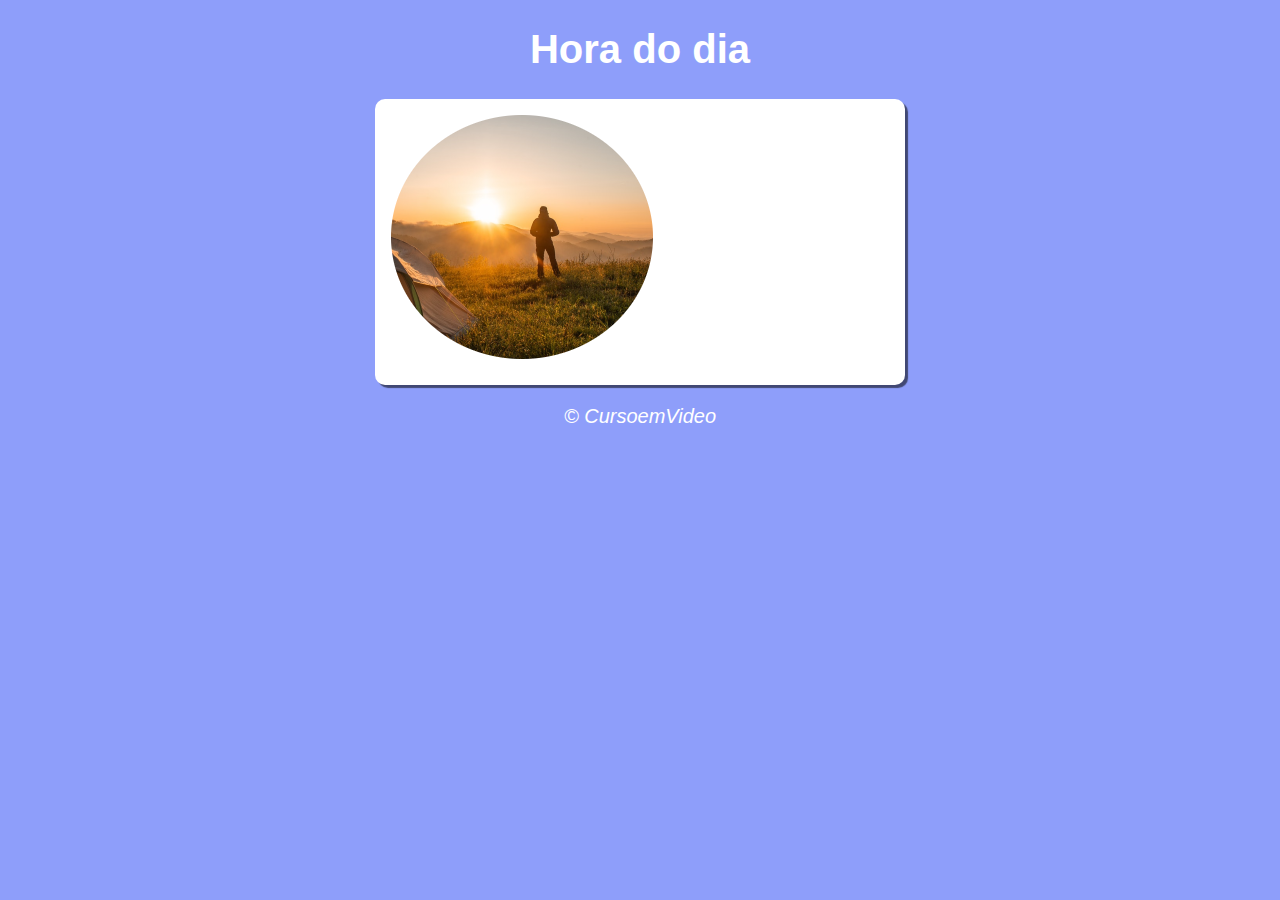
==== horaDia/index.html @ 1a059ba1 "Criando primeiro exercicio" ====
<!DOCTYPE html>
<html lang="pt-br">
<head>
    <meta charset="UTF-8">
    <meta http-equiv="X-UA-Compatible" content="IE=edge">
    <meta name="viewport" content="width=device-width, initial-scale=1.0">
    <title>Hora do dia</title>
    <link rel="stylesheet" href="style.css">
</head>
<body>
    
    <header>
        <h1>Hora do dia</h1>
    </header>
   
    <section>
        <div id="msg">
          
        </div>
        <div id="foto">
          <img src="/img/manha.png" alt="">  
        </div>

    </section>
    <footer>   
        <p>&copy; CursoemVideo</p>
    </footer>

    <script src="script.js"></script>
</body>
</html>
---- horaDia/style.css ----
body{
    background: rgb(142, 158, 250);
    font: normal 15pt arial;
}
header{
    color: white;
    text-align: center;
}

section{
    background: white;
    border-radius: 10px;
    padding: 15px;
    width: 500px;
    margin: auto;
    box-shadow: 3px 3px 1px rgba(0, 0, 0, 0.541);

}


div{

}

footer{
    text-align: center;
    color: white;
    font-style: italic;
}
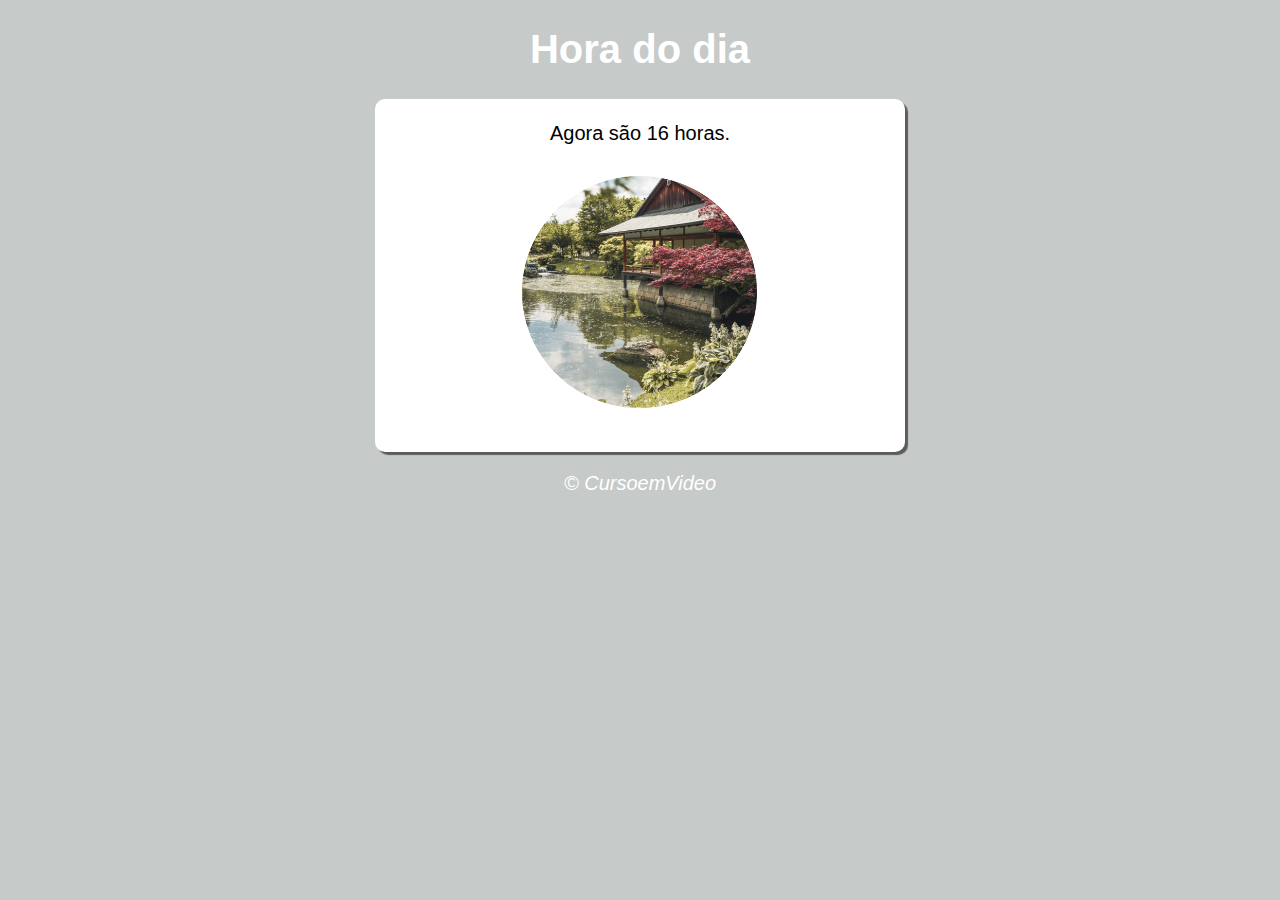
==== commit 7c807631: "finalizando primeiro exercicio" ====
--- a/horaDia/index.html
+++ b/horaDia/index.html
@@ -7,7 +7,7 @@
     <title>Hora do dia</title>
     <link rel="stylesheet" href="style.css">
 </head>
-<body>
+<body onload="carregar()">
     
     <header>
         <h1>Hora do dia</h1>
@@ -15,10 +15,10 @@
    
     <section>
         <div id="msg">
-          
+            
         </div>
         <div id="foto">
-          <img src="/img/manha.png" alt="">  
+          <img id="imagem" src="manha.png" alt="">  
         </div>
 
     </section>
--- a/horaDia/style.css
+++ b/horaDia/style.css
@@ -16,6 +16,10 @@
     box-shadow: 3px 3px 1px rgba(0, 0, 0, 0.541);
 
 }
+div{
+   text-align: center; 
+   padding: 8px;
+}
 
 
 div{
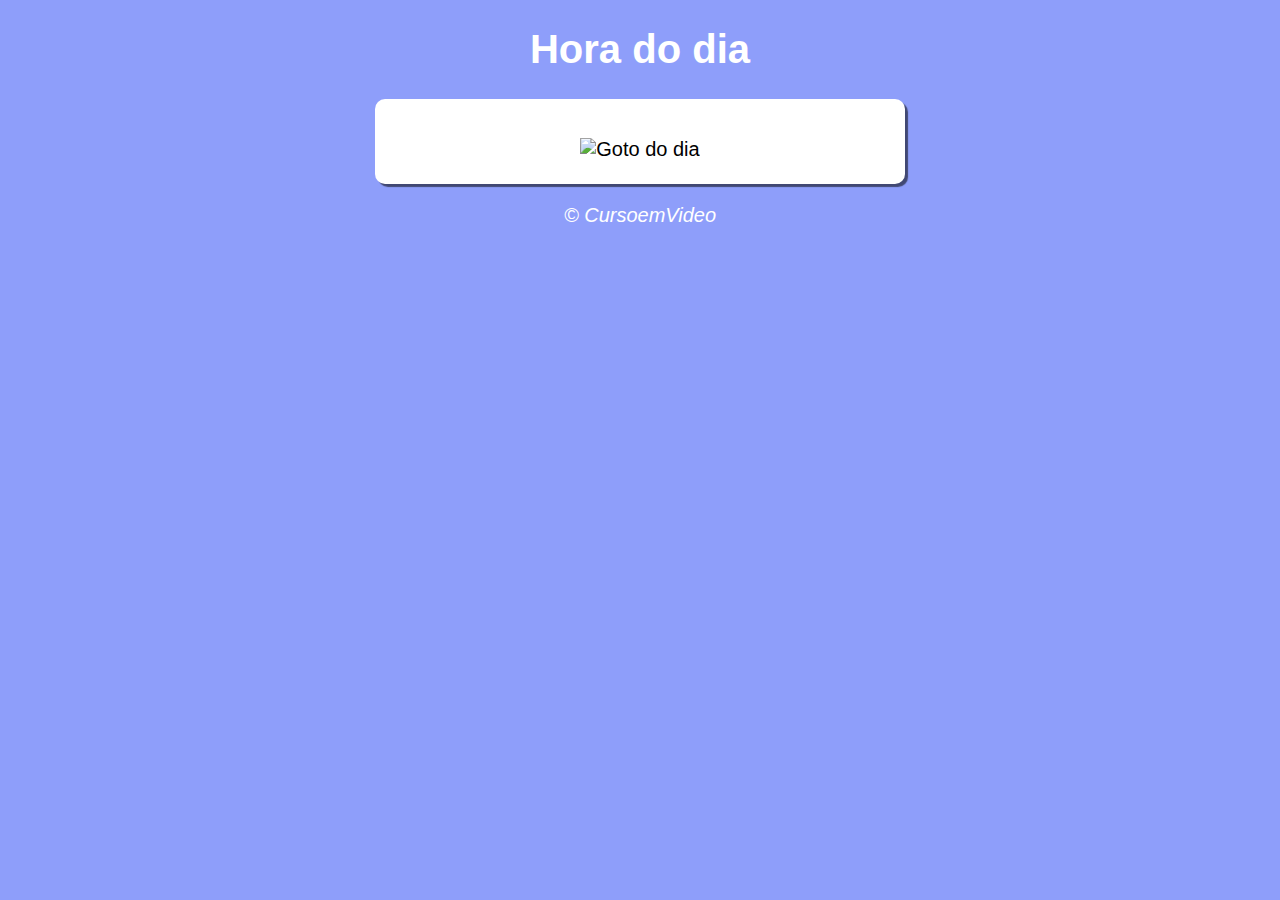
==== commit c40d752b: "Porcaria" ====
--- a/horaDia/index.html
+++ b/horaDia/index.html
@@ -7,7 +7,7 @@
     <title>Hora do dia</title>
     <link rel="stylesheet" href="style.css">
 </head>
-<body onload="carregar()">
+<body>
     
     <header>
         <h1>Hora do dia</h1>
@@ -15,10 +15,10 @@
    
     <section>
         <div id="msg">
-            
+          
         </div>
         <div id="foto">
-          <img id="imagem" src="manha.png" alt="">  
+          <img id="imagem" src="/img/manha.png" alt="Goto do dia">  
         </div>
 
     </section>
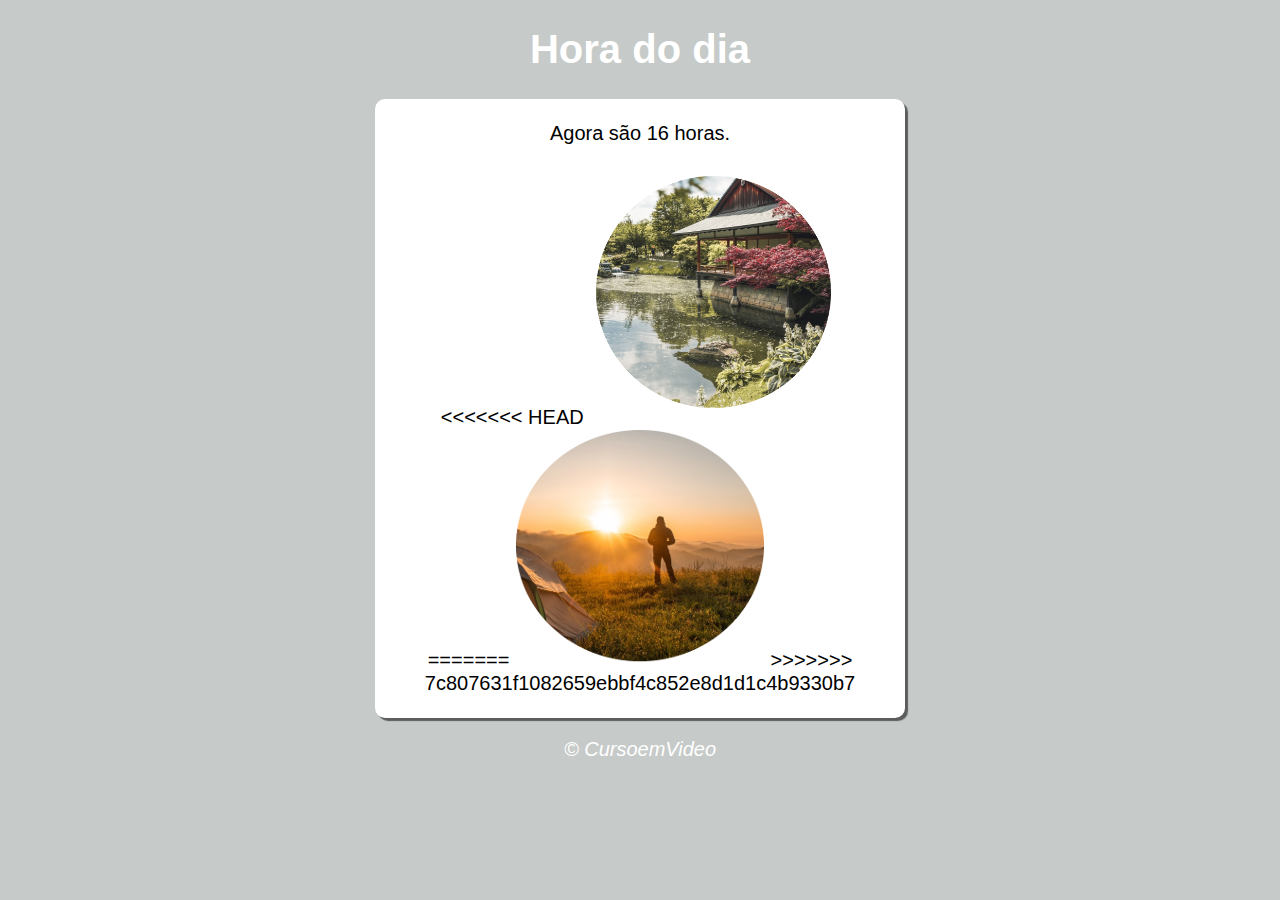
==== commit edde8963: "Merge dessa porcaria" ====
--- a/horaDia/index.html
+++ b/horaDia/index.html
@@ -7,7 +7,7 @@
     <title>Hora do dia</title>
     <link rel="stylesheet" href="style.css">
 </head>
-<body>
+<body onload="carregar()">
     
     <header>
         <h1>Hora do dia</h1>
@@ -15,10 +15,14 @@
    
     <section>
         <div id="msg">
-          
+            
         </div>
         <div id="foto">
+<<<<<<< HEAD
           <img id="imagem" src="/img/manha.png" alt="Goto do dia">  
+=======
+          <img id="imagem" src="manha.png" alt="">  
+>>>>>>> 7c807631f1082659ebbf4c852e8d1d1c4b9330b7
         </div>
 
     </section>
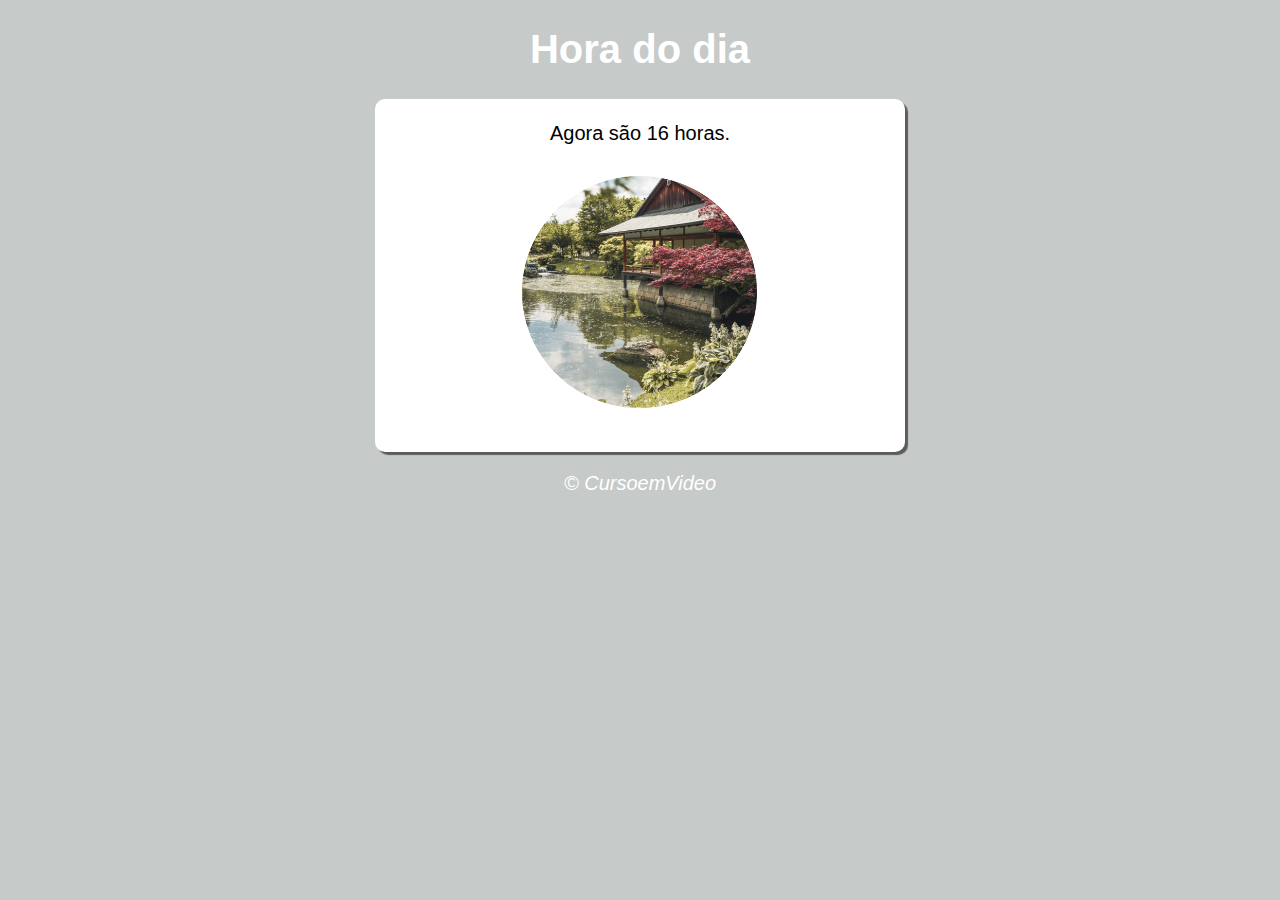
==== commit d5a8ebb2: "Criando scrpit" ====
--- a/horaDia/index.html
+++ b/horaDia/index.html
@@ -18,11 +18,8 @@
             
         </div>
         <div id="foto">
-<<<<<<< HEAD
-          <img id="imagem" src="/img/manha.png" alt="Goto do dia">  
-=======
+
           <img id="imagem" src="manha.png" alt="">  
->>>>>>> 7c807631f1082659ebbf4c852e8d1d1c4b9330b7
         </div>
 
     </section>
